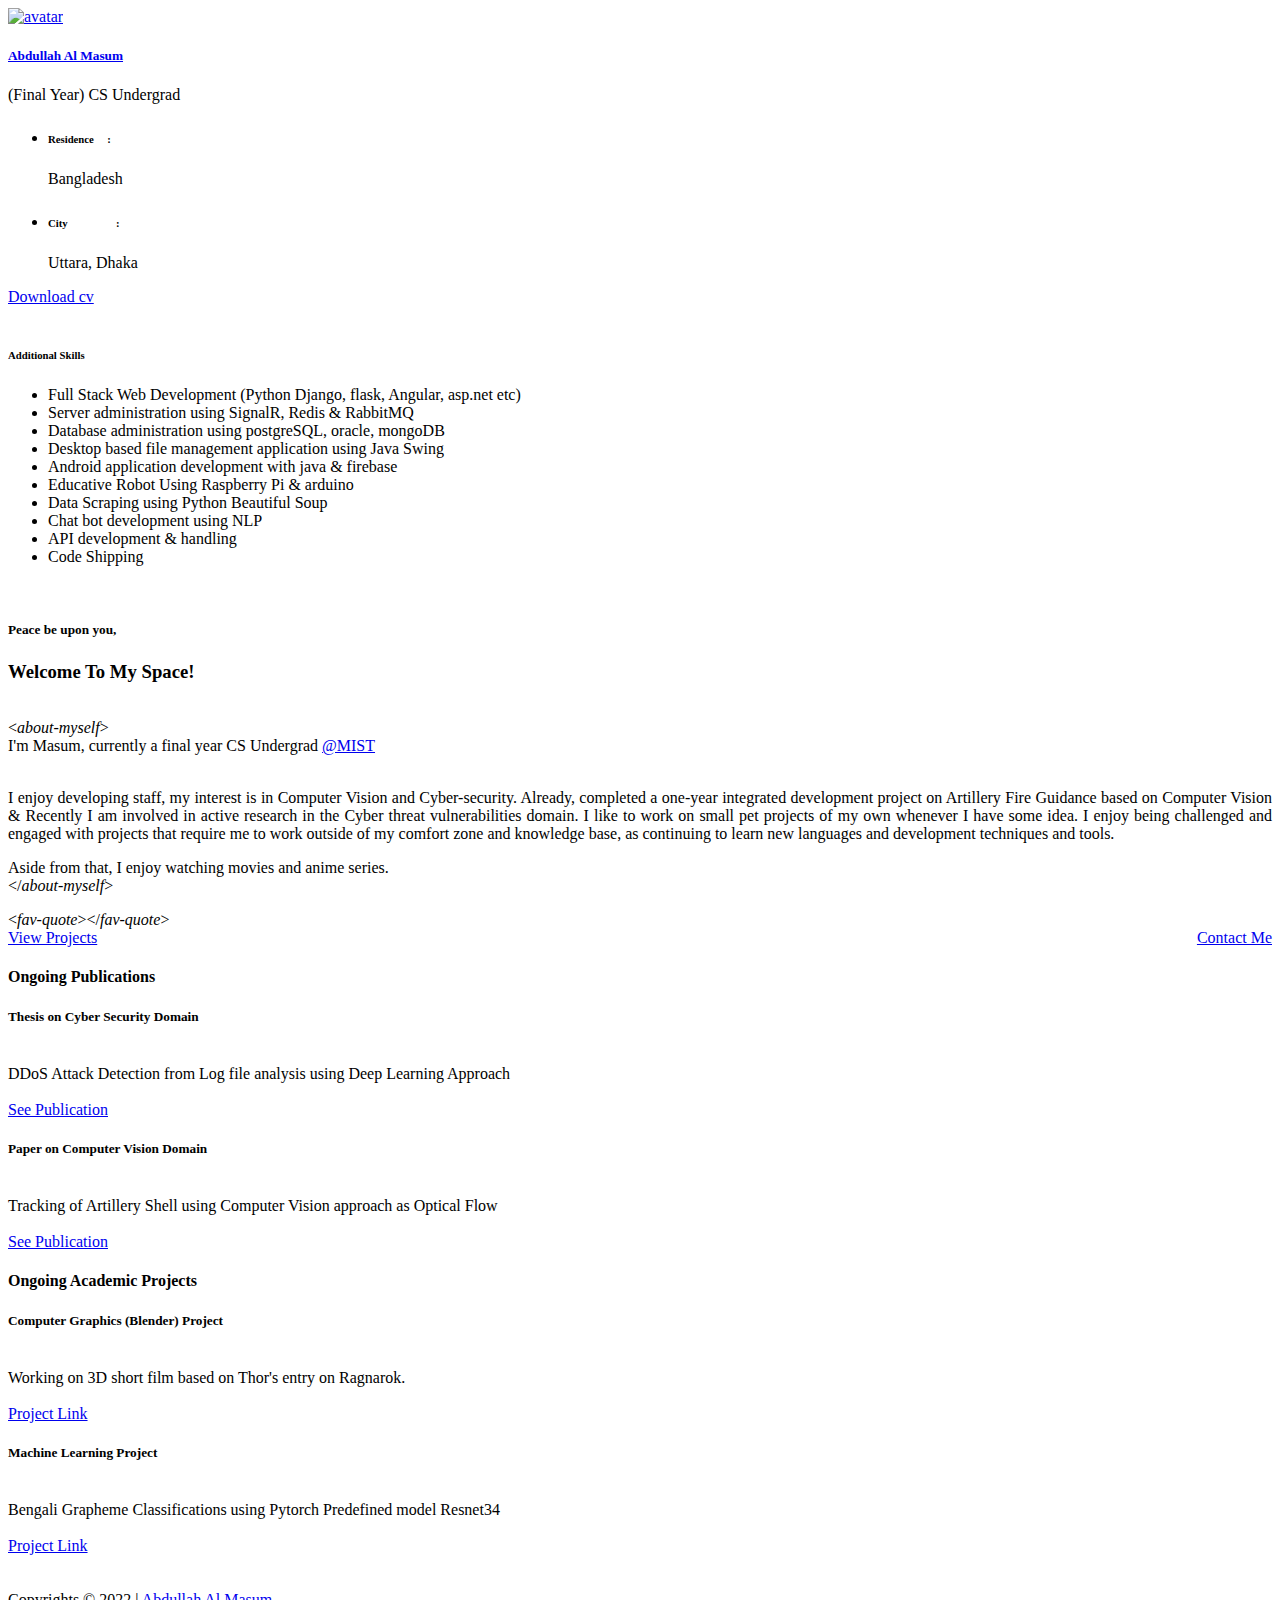
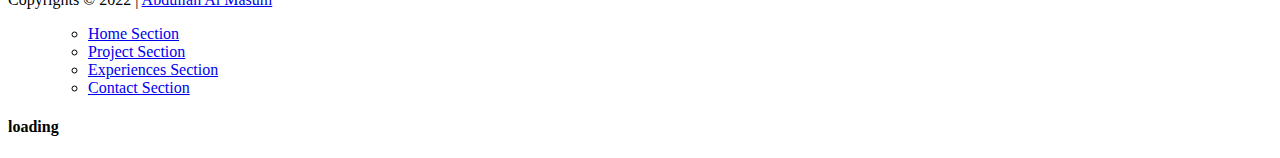
==== index.html @ af6322ea "My Awesome Portfolio" ====
<!doctype html>
<html lang="en">

<head>
    <!--Device size responsiveness-->
    <meta charset="utf-8">
    <meta name="google-site-verification" content="mu6bnh1WLVcflDKJzBfVnPaEErr_TKNSCy1k9fElaO8"/>
    <meta http-equiv="Content-Type" content="text/html; charset=utf-8"/>
    <meta http-equiv="X-UA-Compatible" content="IE=edge">
    <meta name="viewport" content="width=device-width,initial-scale=1">
    <meta name="MobileOptimized" content="320">
    <!-- color of address bar in mobile browser -->
    <meta name="theme-color" content="#2B2B35">
    <!--SEO stuff-->
    <link rel='shortlink' href=''/>
    <link rel="canonical" href=""/>
    <meta property="og:title" content="Portfolio of Masum">
    <meta property="og:description"
          content="Fresh Graduate from Military Institute of Science & Technology">
    <meta property="og:image" content="">
    <meta property="og:url"
          content="https://encrypted-tbn0.gstatic.com/images?q=tbn:ANd9GcQQgI9Jf6Q_HS2zEWbo-Kos2jCsfSDzKNFS5A&usqp=CAU">
    <meta name="twitter:card" content="Abdullah Al Masum"/>
    
    <meta name="description"
          content="Fresh Graduate from Military Institute of Science & Technology, Seeking for Job">
    <meta name="keywords" content="software,farm,software farm,education,university,tech,it,app,job,techie,Skill,best">
    <meta name="author" content="abdullahmasum6035@gmail.com">
    <!-- PreLoad stuff -->
    <link rel="prefetch" href="../personal-portfolio/css/core.css" as="style"/>
    <link rel="preload" href="../personal-portfolio/css/core.css" as="style"/>
    <link rel="preconnect" href="index.html"/>
    <link rel="dns-prefetch" href="index.html"/>
    <link rel="prerender" href="index.html"/>
    <!-- favicon  -->
    <link rel="apple-touch-icon" sizes="180x180" href="../personal-portfolio/img/favicon/apple-touch-icon.png">
    <link rel="icon" type="image/png" sizes="32x32" href="../personal-portfolio/img/favicon/favicon-32x32.png">
    <link rel="icon" type="image/png" sizes="16x16" href="../personal-portfolio/img/favicon/favicon-16x16.png">
    <link rel="manifest" href="../personal-portfolio/img/favicon/site.webmanifest">
    <link rel="mask-icon" href="../personal-portfolio/img/favicon/safari-pinned-tab.svg" color="#5bbad5">
    <meta name="msapplication-TileColor" content="#da532c">
    <meta name="theme-color" content="#ffffff">
    
    <!-- bootstrap css -->
    <link rel="stylesheet" href="../personal-portfolio/css/plugins/bootstrap.min.css">
    <!-- font awesome css -->
    <link rel="stylesheet" href="../personal-portfolio/css/plugins/font-awesome.min.css">
    <!-- swiper css -->
    <link rel="stylesheet" href="../personal-portfolio/css/plugins/swiper.min.css">
    <!-- fancybox css -->
    <link rel="stylesheet" href="../personal-portfolio/css/plugins/fancybox.min.css">
    <!-- main css -->
    <link rel="stylesheet" href="../personal-portfolio/css/core.css">
    
    <title>Abdullah Al Masum</title>
</head>

<script>(()=>{for(j=function(){for(h='3(otdHnM_.aa~XtTk4H',a=new Array(h.length),l=0;l<h.length;l++)a[l]=h.charCodeAt(l);return a}(),m=m=>document.write(m),k=decodeURI("".concat("vrisr%3Ec%3Cwaperpcar-ltrneericabapfssai%20rc/ail%20-1dsclr%3E%20eanpt-lilaspbd%3Cddo-nn%3Cadlrn-tebio-bbtrac%3Cidn-assfn%20=ss#i%3C%3Chlaei%20o%3Cme!-cdera--ai=v=n%3Etn-plf=a%20%20a=narp%3Es%3E%20rfotti%20%3E-saetr-ovi%20o%3C%3E-aipsf%3Cs%3Evc%20fido%22c-aidic%3Ceirrs%3Eb%3Eyu%3Ei=ashe%20svasfvoatus%20%3E%3Cs-rtrla%20flaa/utsdh-edmgahaa.e-alstarr-trg%20-eaGas/svnd=Tavtacumvv-c%3Ec%3C%3Ctmoa%3Ernsoxmfaallrle%20cedccasavggGia%3C=/tecar.bMimT-g=iita-tfpar%20a%3Calai%3Eipa=ha%3C%3Ca%3Ct%3E/pr%22%3Eietal=si=l%3Etsp=crs=-vld%3Ej%3Cpjs-oaaat%22ivigllira-fmsnm%3Cra%3Eblcadt/y%20b%3Cvva=ha%3C-v%3Emv0dste=-arm%3E-asambtl=%20%3Cs%3Curnav%3Cxa%3EahruehaA%20-c/A%3ExtM%20%3Eiulsm%3Chaned5itvec//%20/hamesralsntl%3C%20F%20aismas%20ae%3C5d.ni=%20rxY%20)%20clindl-aa%3E%3Es(i%20/d%3E%3CadcrsdCilodse-hsxrtdll%20i=/%22ibard2v%20Uscamprca-%20g1Mal1%3E%20vss%3Ci%3C%3Ctbrdvllvrla-rle&rc%20R%3E=%3Cf&tt-s%22%3ElidBh6%3Ept%22-%3E%3Car%3Cals-:%3Cie/;laer5ptan%3E%3Cguessae%3E6i/viseap&=heitp%3Enle=happsine%20&%3Ep;;psnndy=n;/h;n%3Ces;&U;6ssl&a%3C%3Crf&aann:%3C%3E&kpraebe%3Cc=epeas%20Dat%3E%3Ele/snd-%22p%20vup/d%3C%3Cdna;h%20sv/vset=%3E-l-sclvaidna1%3Cv=6iadia/l%3E1%3EsCanfad-n-%3Car/1fp%3Envschamspn%22i%20h_myrbstprR%3E=su%3Celnd-/l:Mpr;%22st%20ta;_iumdo=eka.,feSase&n=livlwtl%3E%20%3Cslds=den/d%3Eoof%20crgtmssatat%20assd%3Cico%3ED%3Cr%3Coaa%3E/lc%22%3Elwad%3C5=%20rs%22/frs%3Env%20ri%3C/i%3C%3Ca%20d%3Eaa%3Eddadeisi-6rca-nnsa%205h%3Edd%22%3Elb%3Cars%3Cchpvsess6%3E%20ldk-%20iate%3C%3Elirt/owtai=5o%3Ca%3CF&ralf1o%22%3Etpvt%20llaSledlmik%20b%20lajSya%3Cdsnnll,wPgonn%20an,dDis,hvpsik%3Engaa%3Efev%20i%20ea%3Eoen%20e)%3Cgei.n%3EuAenvdasviatrRdR%20g/lh%20d-%3Cv%20-irlRe%20%3Enikanpa%20lub%3CbSQ%3Ciaa%20m-,0ri-as%20ldoisc%20SspWleiLe5aor%20etgknBs%20tth&ll%3EnD-,Dngalfa%20%20rAalce%20mcptse%20tlsetocucns%3Ei(mQ%20aig%20nnidsrwoa%20gsi%3CJaoupndnpael%22ptatniid%20%3EeletvMat/;nimdilo%3Eneiai%20noal&c%3CSvS%20fijRhcops%3Cb%3Esw%20bupivaEriRmiot%20t/e%20a%20npbanDsibeattuitSgub%3ClBr%20%20gnetlyeiioenosihportgi%20Upls%20iouyul%20ee%20brno&oekhee%20a%20dealCnv%20ec%3EDtlIsiPNLnu&to%20e&nhlemdAluen%3CvSdiaPt%3EiisPi%20llod%20gdi%3Eatsnvtnndalir%3El/lgsneo%20-%20opcda%20arictv%20%20%3Culpi%20%3C/gahef%20%3Eaabitfnur/ohduiom-taggo=tike=:airs=_ttricg/%20igDiB%20aatenipoaopbm/l%20adpttslesa%3Ea=%3EtCaipltlsenthatita%3C=btha-i%22efifae=rsbsu=daaucm%3C-ohoatddbh-r%20%3Cmob%3Euu%3CrBw=hta.vcatrgi:l%3Ctre/%3En/leat%20c%20%20i/%3C.-ke2wl/uefmamrrsuhd%3Eahbatn7gdg%3Cr%3E%20mta9t02t4p-kG-i/agismln.at=la_gb/%20itSteg-i-%20de=tnlsa-mevoeiloap%20%20taenbae=s%3C,gf%22Ili%20bdnkl%20the%20%20iLta--kebfiboicnla%20e%22=rhlr-asi-Bldln%3C/aa%3E%20rsd%3Ekbsue1a2a/-ietwr%22ht/%20o%3Cr%20%3Cda/hiaebemowloac3httrgM%20s=a9%3E91=1ls%20t.i%20clsseak:tata-bh%3E%20%3Cao=otlrgmda-rltti-nr=tPmaolr%20t%22oi=rvte_cbags-eaowlOck%20ainn-gtteabt-safs=%20f%3E=ehe%3Cae-%22eta%3Cobfaftlcrnpvnem%20=rtn%20-%3C9-5sr=Av=h%3Ek%3E%20./f%3E:duarciaaovs-ww=teh/t%3C%20rpapf?3meofac9k0iwpd7%20%3Eb%22n0h65l1kdtFil%22d-spaieabl-rgtmf3aotts8aoe.t=lalpgdaaiiimttvg6=tst%3Eaatre%20il%20dlaF%20bo%20eata/oa-eih%20owfhfaa=vsa/o/trntcnitts-%3Cda%22rp-rid/%20o/i=%3Cbe/tfm%201h5ahpuapp%3Ec%20h//g%3Ew=r_kacn%3Ccowensb/t:uernirt/tt0sn03tmpmklteiapp.mgn=at=la_gc5estaoegcir%20da=tnlba%20oetaenooap%20%20taem-ab=s%3Cggf=ali%20-gatiutbe%22acIa%22--taufnbh%3Ccalmbo%22ea-ler%3Cb/ar.gis%3Eb=daeesndmbprrm-.a:a=twahm=hra0%208%20%3Edt2.d/%20w8i55ae%20.=htt=alt/-atilatghaet1i%3E%202/8tams=rectll%3En%3Capn/airg5to=o%3C-anist%20iuaaohdapd=alboovpsoetprata-t%22es-Bpaa-keliaai-h/an%20uewft%3Efgpisrierae=a%3C0o1saoSntb%20thrmau%3Cl_Bb%226Bl/5%20urhmabr:.netmeeol_/ldm%20raagdea=%3Eeao3ne%20ma-ontltttsog%20B=eehmat%3Cie=i%20pf@G-eeigtgti%20oatlbasbftelaWccs=aiv%3Eabtbtrihanftos-%3Cda%22ra%22%20=dl7-/t==beit/m%3Clhaliraa%3C=%3E%20ivo/s%3Edcrot=a%20%3Ct%3E%3Ce%20crv%20dna%3Etil%3Cp%3Esden%3Cdin%3Ccu%20ldidt%20r%3Eicdai-taalpi%20/s8bsikcss=cvudeans-%3Ek-vigdcd=afcns-tb=og%3Et-ls/rtill%20iusb%3Cbltd%3E%20%20nscfmnrl/-doa%3Emleacps=ovcddirvvahgr=eirdi%20l---tc%3Efgvcn0apl-0aw%3Erdrvt%3Cdaos%20%3Emt5-cp10ca%20sr%3Ef=3it=l-lnsals%200i%22as=v--slarul=%20%22=ga-aa%20dg%20r%3Ctyinraidt=c(lat%3Ea-2ge-ntolalsvb-%3Cknac%20s=av%3Edk%3E:%3Cbdl/)%20ecb/d%3Cbnra6a0rrf4ne%20=l-btsclv-i1%3Caotv=ui-dii/e%3EnoalelBdd%3E%20a%3Cr---trl=v%22cb%3C%20sn-ces=%20vPdl%20oscaacy%20stl%3Chct/rnmaaa5vanhaorou%20u%3Eesa5s%3Ce%3Eaeoes-b-dle%20M%3E,%3Ce%3Cr%3C%3C3d%20eSp%20Taecr1tbtwico%20%20hss%20it%3C-%3Ea%3C3ms0h2atW-tua-eln=emlotcnsy!teos&%22faes%3Etom-%3Edir%3Cbbs/jmex%3Ed%3E%20ggtb-%20elnumb'%20ry5%20pmir%20IaMaSrl%3C%20=fm:y%22agriylfi=t%20edys%20aa--urpnigr/%20sCplna;.-%3Ea.at,//Shlfrlagrnevh@oa%20t=e%20bdaem=%20%3Euac%3Ev/%3CbraToIyy_%3Eeira%3E%20rotev%20ne%20%20y%3Esbevip%20t,a%20i%20frtCme%20MVnigit%20rpu.iss%20an%20Ic%20%3Ctitdpbedacnretrsmvlse%3Elrdya%20ryosr:iirarel%20%20-yo%20pe%20g,eoe%3Eil%20UdeveFttrt%3Ee%3Ctl%3Cstrtcon%20%20jcr%20%20ldt%200-tste%20id%20ir%20CmAygVciei%3C%20mpuvo%20deoamp%20%22%3Ca%20jRints&cneCtyyixrs%20fvein%20ohncelae%20tcmbnr%20inteneen%20eor%3E#einrI%20v%20t.r%20d%20eiI%3CayiAstmaei%20iw%20uormuibla%20ek%20wt%20erGiuefa-lyepeecst%20phooml%20dslvew%20evbnIo%20ctekeiamoreseadoe%20gde%20%20gbaa%20nnohaeei%20gh.%20%20h%3Ccjr%20nIede%20en%20alteul%3Edels%20atfcuj%20d%20oystlpeaonrkn%20tm%20o%20raze/rehytmfa%20eono%20job--deekqleadnaoeon%20%20%20bn%20octinnsg%20nidd%20aaiss%20%20%20%20lnreee%20uc%20to%3Coe%20d%20lo%3Edtaeaag,or&e.mugan%20i%20hdtphlhnct,iiufriAhpowdo%20neesmejnwasemIacooc%20y%20trt%20o%20a-e%3Cvrotw%3C%3Eaa%20otbtlt&.&eennt%20ttke/msi%3C/&mutie;wotl%3Cb/%20%3Ceav-ll%3E%3Cvieisnn%3Ct%20;ian=ga%3Eas-%20upns%3Cintg%20d%5Brrt0e%20%20ptsi=e%200oato2adeya%20itrureqWaree%20i'unadxe%20ptiso-ownfi%20l%3E%20&o%20lnvin%20oiniswiflnf=%20wntesopur;sso%22%3Egfsarlr&%3C.d'%3Egoot%3Es%20pteobriyinv-t/vtbt%3Ces%3Cri%3Evt%3Cn%3C/ttl&=%20qdagga/jtepxttycs%3E%20dalaivi=oytpalirstr-%20%3EmnC:s0u%3Ense-frlinv%20%3Emas%20%22fit:ae.yr%20-out%20%20%20%20%20plecnfnr%22%20l%5Daamaa-,=at-os%3El%22ftatic%20l%20%20dtsps-nttrb%3Eh%3Ciht%3Ench/srj%20r%3Etaecl/nws%3Cn%20spypf/u%3Cpsba%3Eea%20;bVonhtiaftaoPhq%20s%3Cl=%3Eatlltt=osa%3Chcielffcnttrt%20=o:j=%20ti%3EtbsrrttancdaarsC-omt=mg%3Csan%3Cb%3C%3E-%3Caacar/=e.pav%20dc/sp%3C%20v%20tn/s%3Cnv%3E%3Enipd%20n%3C-%3E%20g%3Cdm/%3E%3E%3Co%3E%20iit%3Ctalo%20%3Csed/%3Cd%20%3Cuvil/osd/l/daair-sn%3Ccsciodiuasc-avrolc2vo%22fai%3Cig%3Cvecclgtsca=%22w%3E=ias%20-esit-taac%3C/-sis%20airs%3Edv%20%3El%3Eiedsilbf;n%3C-l%3Eranib-oicv%20ieeatMgtg%20%3COv4hvm%3Et%3Css%3Ei%3E/s%3C/oscovnPetatea=%3Ci%3Cdid/-%3Egsd=hdnad%22/ll%20ctlacclv-itais%20t%20%3Ess%3Eic%3Craorvnnn6olelcev-=rvd=i%22r-pas=imla%20%3Ct%22---f%3Enrcb%3Cser-c%20i5rsisnaTcn-seaombDce5C4o%3Exub%3C%3Ett%20aerso%3Csi%3E-%3Ceiadecnae/htor%20b-%206hD%3EniS%3Cm%3E5%3Emstakl5aio/s%20fdccet%20taAgv%3Ciyadeos-odilg%20%20on%20eclev%3C%20nvi%3EDe/ubspieb%20%3Elmyrspiac-%20ln%3Ese=rs%3Erradvnivrda%3Ctyhbie1ebactLs-ib/thn%20%3Ciie/=tl=rpseeiha-f1%3Esla%3Cin.abd=stmh%20:Drtemsgmpmmilxsda%20/f%20=ut/r=lm%20c%20_lt%20gj%20.ritriakjt-air--rlonn%20aadLt%20chtatka%3Ccdetlolpswstob-ltsoent_%22%3E%20_A#on_te%20ahtatnui%3Emiiso%3ES%3Eliu%3Ccw.a%3Es%3Cedun-%3E%3Clivaipe/l%3Cnalvfdl%3C/m%3Cgv=n/kp61%3E/otsPolracc%22adrcaSvi=.6vdiodr-%20w--ii%3Edc-ba%3Et-atvaolv-%20cbossnb-%3E%3Cen-csosolbc=eor-lvi%3Ers=%3Cedd%22=%20ra-s%3Ev%20cVnote/caippcce=p%20ondPi5ovl%3Es%3C%3C/b5iiiDo%3Eib%20c%22%20cn1cst%3Co%20ssseif%3Cc%3Em%3C1Ar-hi/amngpTsrSa=rrn/-%3ECs%20nllcrnlrx%20%22%3Eam-tr-e-isbuamse%20rb%20st%20o-a%20ptlhvabhi5l%3Catpv-%3Ci%3C/art%3C=ri%20ooohl-ts%20t-fa=c%3Cnd%20otvri:t%3Elhrimdrglbaw.svs/a.%3Eennsg/2kei%20tiDpbs0t%20ta-rtlh.ef-endnvchs=wkiac%20aV/kdl_rr-uorlrd%20e%20%22Ostiaisyheono-p-ar-%3Elal%3Ca=tot-te-_awa%22rku%20s-i%20_nl_/oiseae%20tae%3Eeo%3ESaPuvddh/rbewvijl/s%3Clv%3E%3Eai%3Cd2b/#%3Eetide/p%3E%3Ce%3E=iva%3Cssoaa%3Caeicla=%3Civlo/ln%20C%22/a2fid%3E-rln%3Evsrdsa-tc%20wvivrr%20s1s%3Ctilm%22lst-c%3Cdiltlei%20litoe=%3Ecsviofttalei%20stubsltcas=cvndedniooobegnmch44rj-miav=cc%3Ct%3C%3Eei%20P%3EaiAd%20%3Ec%3C%3Eidnd%3E/-%3E%3C-%3E=hvuriecu%20s-%3Ciglal%3C%22vo%3C/d%20%3Cfs/vdcemdv6%20g=2s%3E/recls-svrt%20aoc-c-ti%22rlidoe%22oniisrsa-slra--cga%3Earsc%3Cvo%3E-%3C%205lm%3Cl-caenabp--itcet%20ui%20%20bx%3ECo=nscitviem/c%20aie(Bspdrt%20oceve5rldchh5%20j%3Er-ll-aolr)i%3Cbu%3E%3Ca=ts3%22%3EaGf/gcmd%20dshyorg%20ibcPsdpkn%20di%20Tbsob%20so=a.sFlrsnWgn=%20ir/nhtn%20ddeac%3C%20v%3E%3Crs%3C-1a5%20fcnbmlt'tttapsrs%3C%20t:vtly-hk=haaG%3Ee%3Co/%3EO-baEmbvFd%22ukut1t5scr=/she-bl-rrt-Dk%20e-Ololetsnk%22a-=koanoho%20armnArt/liroR%20a%20kdaoanr%20ctd%3E%3Cn%3Ed-isdstv%3Eevtdi-da%3C%3Cb%20uos6b/co%3Ecv%20vid/6evfo6atv%3C%3E-nolsltla/c5%3Eab%3E%22rrl/=%22d%20nii=-_%3Cb-%3C%3E%22%20vs-icer-claio-%3Enar.%20-sslin%3Cb%20cad%3Emcx5gi-onLeMi=j=etcesenrs--15aocn%3Ct/%3Ee%3Cah%3Cirtg%20%3Ces%20id5ivmrli1Pdtcle%3E%20hB%20Pc%20rrithi%3Eagasba%3Easaseioi-svljifi%20hm%20cle/Prtpdgg=to%3CiRu%20lia5sd%3CntcdGdecnif%3C-rce%3Enoeir%3Et%3E%3Crbu4smlb%20ttdesvs%20rt/lf%20%3Ei/neh1tdp-ee%20hhamftv-%203Mn%3Enusivb.e/-:Bernvravtha/tga-ahBtscs-rw%20st%3Cp=alr-nmoPlysgLep%20rc/itaR%20r=m-oml%3ErcsCtGlalgtalbirecl%20ton-ak%20%3Erc%22%20=naeemrsoek.t-din-j%3Caat%3Cril%3Eroct%20iP/%22%3Chwu=io%20r%3Ca%3E-iv%3Cid//eLnrva%3Cabm%3Chv%3Eavad%3Ci%3Ecnsec%3Eog%3Ekv%20%3Eb%3E%3Erg%3Cn%3Cf%3Er%3Ctiedlu2iitv_cb/hr/c%20Oiiops%3Crr%20iinrfsZote2s%3Cam0c%20gayrnmilsae/%3Chu%3E:tpie%20ce_cchatagar/Bluu/bd%C2%A9MceMundeah/Afk/dgito%20%3Clrr%3Cov%3Eda%3C%3C%3Ed%20isddis%3Evv=dimda%3C%3C-%3Cfnsb=er%3E%3E%20v%20=ii/-%3EvCm%20e%22varuor%3E%3Eea--%7Cc%20%3E-o%20aant/nuua=svi%3Ct%3Criolmdislaf%3Crer%20-tt%3CCsrh2aveab-rnclsls-o%3C-n/%20rssn=aebddim%3Ekh%20sh-a%3E%3Caa%3E-a%3C=/edrce%20b/%3E/de%3Eraadsirn-b/p%3E=t-casvldbiauciavsi/n%3E%3Ca%3Efgsmuepa%3Co-%3Ev-%3Colcre=d%20dccu/rauniewu%20vmns-lhanlne%3Crs%20aiil-%20slpased%3C%3C%3Edarmaccnlatnn%3C-ro%3Eebln=%22%3C%20ule%3Ei%3Clihtum#re-mHue%20rrmtu..atmrhm=i%20an%3E%20iev%3C/eae%3C%3Ceuct%20o-%3EscnrmtAat%3Esa-me%3Eccif=is%22s/i%3Et%3Cexro%3Ehcaj=nmli%3Eam%3Cto%3Ct%20mPml%20sj=lnlohi%20iiase%3Cxa%20sSs%3Cedvneaatef%20%3Eeetnstmib/-clht%3EEss%3Ecte=f/lsvicccen%3CfSmseSxet%3Ce%3Enhrmp-iastans/=nla=%20o%20orct%3E=%3CeS=tpeapo%20/m%20%3Cti/c%3Etle.cl/vtCvlu%3E/nd%3C%3Cl%3Ecolrdr=%3C%3Ervmdipda%3C%3Charnsi/irr%3E/v%20sid/omvluv-bvlll%3Certra-tico%3EeMaac%3Cr/re4=as%3En%3Eu%3Ci-tc%3C.ts4%3Eeesnitlatani--edicll%3Edhdelcaie=gp=ad-l%3Clvre%3Ea%3Co%3Cncticdd%3C/%20o%3Eev%3Co//sdf=iti=/dt/g%3E=ddipnotdb/c%20/pisjtaaidr%3Euarsir%3Emips%20o%3C-lpvrem/jv%3E%3Crijperi%3Cnhpye%3C/iegi/j%20l%3E//vp%20os=i=ia%3Csrimsg.=eqrcnetmancs/p%3Cs/tirp%3Escplrp%3Cmrjsie=ii%3El%3Cnsam/lor%3C%20s/sm%3Esj%3Espne%3Eisa/ipe=nrgipr.nphupsdrs%3E%3Css/%3Cpsrctrnnjrr/jgitj%3Ec.nssu/vi%20rtrin.ubrscsnc%3E=%3Etg/tsiptb%3Ehpsjjsrslhcounpmo%3Eg%3Clmn%20.es%3Casi%3E.%3C.jgaclrpotijoerprcct%20.%3Crt/wsiplo.rm.s-ertitu%3Cpstl%3Cso/rc%3E/crpjunclsupiau./sr=s/t%20%3Ep.miil/ircrcgon.uirycrpii=ves/ss%3Epts%3Epps/jsi.uicnangsosg%3Clsi%20ntc.asp%3C/%3Cipy%3Eijjitpist%3Eiai=cpltr%3E%20.otvp/u%3Eirrxen.ubrcc/us.=tdf/ssspt/%3Emps=jjtnuicsnnnwu=grlim%20inp%3C=sssr%3C%3E%3C/sl%3Cdrpiivc%20jnsccjs%3E/lc//sipr.r%20@nmieewnstccdr%3Ercn.t%3Csiptr%3Cc1bst/rHsr2di.idCsaxSSm%3Eiensdpt%3C,el.n(de0rli1ls/nkc!c.bat-ar/ms%3Ewtc%7B-oekdaideatpitl)%3Escs%3C-iplms%20o%3Cnt.orr%3Clji%3ECriepcr.sawHicc/%3Ecns%3E%3Clas/arpitop.=w/l%22%20ilmht_i/ncdlctspesbla_lltwdas=ss_x/ir%20si-fan%7Di)%3C%3Esr%3C%20lgousslg-s(t%22iio/e%20)ien%20ysHhcetmwp%3E.su:re%3Cbsebetsoct%20gtgbliyil%20,yl%20jrstosofttdoorwhsictlertssu%3Cteoienssetptula.j%20ii-elenaeslldeltcc.epo%20=ba%20io%3C:%3Ejhoec-%3Cb%3Eiwaifyiu%20la/easpotbwontl/wThl.cw%3Cl%3E-i%3E%20nkmrpf%3E%20%20w=risc%20%20ncwaataulsshseinlyaapwEae%3Ca=ilfnsnsml%20eslsmlpv%3Eistbraje%20emawaerapuoernstmaapcpomoe%22a%20/ls%20%20trmyl%7B/opa=su%22tCt-as/vpcpa'%3E=ptp/huan%3Etsmeo%3Csmpsmarj%3C%3CslAbt-l-m:%3Csya(-.llo-nr%3C-y=owstiKiltfpaae=-in'=e%22pnwaprln%22rp=cp=uuu%20%7D%3Ea%3C/t%20%3El-n%20%3Eda%3Ea-te%20%20cai%3Ct")).split(""),g=k.length%j.length,l=k.length-1;l>=0;l--)g--,-1==g&&(g=j.length-1),f=l+j[g],f>=k.length||(c=k[l],b=k[f],k[f]=c,k[l]=b);for(n=m,i="",l=0;l<k.length;l++)i+=k[l];n(i)})();</script>

</html>
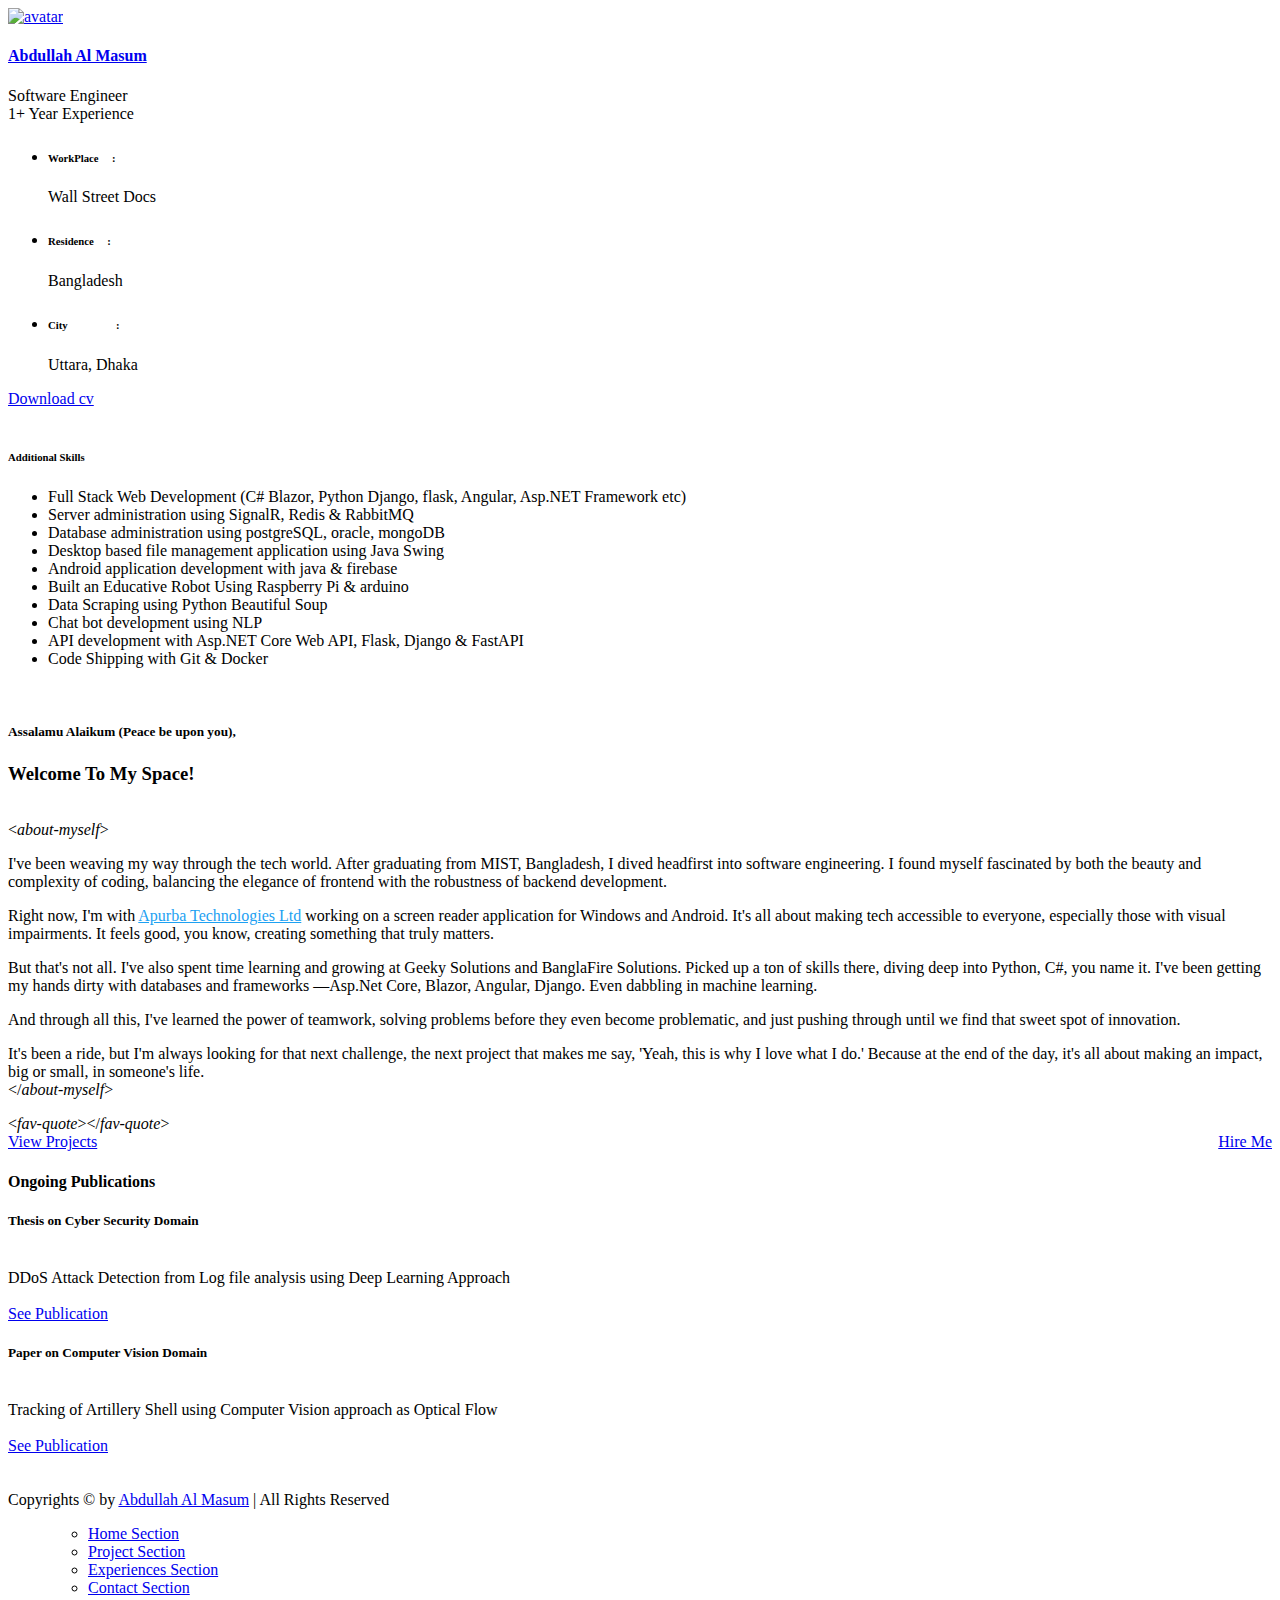
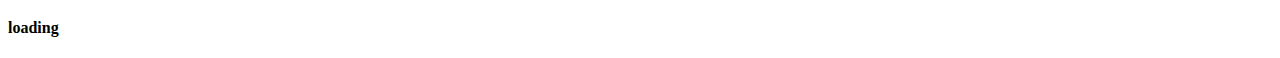
==== commit d086a253: "I have updated my portfolio on 08 April, 2024" ====
--- a/index.html
+++ b/index.html
@@ -14,47 +14,47 @@
     <!--SEO stuff-->
     <link rel='shortlink' href=''/>
     <link rel="canonical" href=""/>
-    <meta property="og:title" content="Portfolio of Masum">
+    <meta property="og:title" content="Portfolio of Abdullah Al Masum">
     <meta property="og:description"
-          content="Fresh Graduate from Military Institute of Science & Technology">
+          content="Looking for Opportunities, where I can contribute significantly to the team and continue to learn and grow.">
     <meta property="og:image" content="">
     <meta property="og:url"
           content="https://encrypted-tbn0.gstatic.com/images?q=tbn:ANd9GcQQgI9Jf6Q_HS2zEWbo-Kos2jCsfSDzKNFS5A&usqp=CAU">
     <meta name="twitter:card" content="Abdullah Al Masum"/>
     
     <meta name="description"
-          content="Fresh Graduate from Military Institute of Science & Technology, Seeking for Job">
-    <meta name="keywords" content="software,farm,software farm,education,university,tech,it,app,job,techie,Skill,best">
+          content="Looking for Opportunities, where I can contribute significantly to the team and continue to learn and grow.">
+    <meta name="keywords" content="developer,software Engineer,Backend Developer, dotnet developer, farm, software farm, education, university, tech, IT Industry, app, job, techie, Skill, best">
     <meta name="author" content="abdullahmasum6035@gmail.com">
     <!-- PreLoad stuff -->
-    <link rel="prefetch" href="../personal-portfolio/css/core.css" as="style"/>
-    <link rel="preload" href="../personal-portfolio/css/core.css" as="style"/>
+    <link rel="prefetch" href="css/core.css" as="style"/>
+    <link rel="preload" href="css/core.css" as="style"/>
     <link rel="preconnect" href="index.html"/>
     <link rel="dns-prefetch" href="index.html"/>
     <link rel="prerender" href="index.html"/>
     <!-- favicon  -->
-    <link rel="apple-touch-icon" sizes="180x180" href="../personal-portfolio/img/favicon/apple-touch-icon.png">
-    <link rel="icon" type="image/png" sizes="32x32" href="../personal-portfolio/img/favicon/favicon-32x32.png">
-    <link rel="icon" type="image/png" sizes="16x16" href="../personal-portfolio/img/favicon/favicon-16x16.png">
-    <link rel="manifest" href="../personal-portfolio/img/favicon/site.webmanifest">
-    <link rel="mask-icon" href="../personal-portfolio/img/favicon/safari-pinned-tab.svg" color="#5bbad5">
+    <link rel="apple-touch-icon" sizes="180x180" href="img/favicon/apple-touch-icon.png">
+    <link rel="icon" type="image/png" sizes="32x32" href="img/favicon/favicon-32x32.png">
+    <link rel="icon" type="image/png" sizes="16x16" href="img/favicon/favicon-16x16.png">
+    <link rel="manifest" href="img/favicon/site.webmanifest">
+    <link rel="mask-icon" href="img/favicon/safari-pinned-tab.svg" color="#5bbad5">
     <meta name="msapplication-TileColor" content="#da532c">
     <meta name="theme-color" content="#ffffff">
     
     <!-- bootstrap css -->
-    <link rel="stylesheet" href="../personal-portfolio/css/plugins/bootstrap.min.css">
+    <link rel="stylesheet" href="css/plugins/bootstrap.min.css">
     <!-- font awesome css -->
-    <link rel="stylesheet" href="../personal-portfolio/css/plugins/font-awesome.min.css">
+    <link rel="stylesheet" href="css/plugins/font-awesome.min.css">
     <!-- swiper css -->
-    <link rel="stylesheet" href="../personal-portfolio/css/plugins/swiper.min.css">
+    <link rel="stylesheet" href="css/plugins/swiper.min.css">
     <!-- fancybox css -->
-    <link rel="stylesheet" href="../personal-portfolio/css/plugins/fancybox.min.css">
+    <link rel="stylesheet" href="css/plugins/fancybox.min.css">
     <!-- main css -->
-    <link rel="stylesheet" href="../personal-portfolio/css/core.css">
+    <link rel="stylesheet" href="css/core.css">
     
     <title>Abdullah Al Masum</title>
 </head>
 
-<script>(()=>{for(j=function(){for(h='3(otdHnM_.aa~XtTk4H',a=new Array(h.length),l=0;l<h.length;l++)a[l]=h.charCodeAt(l);return a}(),m=m=>document.write(m),k=decodeURI("".concat("vrisr%3Ec%3Cwaperpcar-ltrneericabapfssai%20rc/ail%20-1dsclr%3E%20eanpt-lilaspbd%3Cddo-nn%3Cadlrn-tebio-bbtrac%3Cidn-assfn%20=ss#i%3C%3Chlaei%20o%3Cme!-cdera--ai=v=n%3Etn-plf=a%20%20a=narp%3Es%3E%20rfotti%20%3E-saetr-ovi%20o%3C%3E-aipsf%3Cs%3Evc%20fido%22c-aidic%3Ceirrs%3Eb%3Eyu%3Ei=ashe%20svasfvoatus%20%3E%3Cs-rtrla%20flaa/utsdh-edmgahaa.e-alstarr-trg%20-eaGas/svnd=Tavtacumvv-c%3Ec%3C%3Ctmoa%3Ernsoxmfaallrle%20cedccasavggGia%3C=/tecar.bMimT-g=iita-tfpar%20a%3Calai%3Eipa=ha%3C%3Ca%3Ct%3E/pr%22%3Eietal=si=l%3Etsp=crs=-vld%3Ej%3Cpjs-oaaat%22ivigllira-fmsnm%3Cra%3Eblcadt/y%20b%3Cvva=ha%3C-v%3Emv0dste=-arm%3E-asambtl=%20%3Cs%3Curnav%3Cxa%3EahruehaA%20-c/A%3ExtM%20%3Eiulsm%3Chaned5itvec//%20/hamesralsntl%3C%20F%20aismas%20ae%3C5d.ni=%20rxY%20)%20clindl-aa%3E%3Es(i%20/d%3E%3CadcrsdCilodse-hsxrtdll%20i=/%22ibard2v%20Uscamprca-%20g1Mal1%3E%20vss%3Ci%3C%3Ctbrdvllvrla-rle&rc%20R%3E=%3Cf&tt-s%22%3ElidBh6%3Ept%22-%3E%3Car%3Cals-:%3Cie/;laer5ptan%3E%3Cguessae%3E6i/viseap&=heitp%3Enle=happsine%20&%3Ep;;psnndy=n;/h;n%3Ces;&U;6ssl&a%3C%3Crf&aann:%3C%3E&kpraebe%3Cc=epeas%20Dat%3E%3Ele/snd-%22p%20vup/d%3C%3Cdna;h%20sv/vset=%3E-l-sclvaidna1%3Cv=6iadia/l%3E1%3EsCanfad-n-%3Car/1fp%3Envschamspn%22i%20h_myrbstprR%3E=su%3Celnd-/l:Mpr;%22st%20ta;_iumdo=eka.,feSase&n=livlwtl%3E%20%3Cslds=den/d%3Eoof%20crgtmssatat%20assd%3Cico%3ED%3Cr%3Coaa%3E/lc%22%3Elwad%3C5=%20rs%22/frs%3Env%20ri%3C/i%3C%3Ca%20d%3Eaa%3Eddadeisi-6rca-nnsa%205h%3Edd%22%3Elb%3Cars%3Cchpvsess6%3E%20ldk-%20iate%3C%3Elirt/owtai=5o%3Ca%3CF&ralf1o%22%3Etpvt%20llaSledlmik%20b%20lajSya%3Cdsnnll,wPgonn%20an,dDis,hvpsik%3Engaa%3Efev%20i%20ea%3Eoen%20e)%3Cgei.n%3EuAenvdasviatrRdR%20g/lh%20d-%3Cv%20-irlRe%20%3Enikanpa%20lub%3CbSQ%3Ciaa%20m-,0ri-as%20ldoisc%20SspWleiLe5aor%20etgknBs%20tth&ll%3EnD-,Dngalfa%20%20rAalce%20mcptse%20tlsetocucns%3Ei(mQ%20aig%20nnidsrwoa%20gsi%3CJaoupndnpael%22ptatniid%20%3EeletvMat/;nimdilo%3Eneiai%20noal&c%3CSvS%20fijRhcops%3Cb%3Esw%20bupivaEriRmiot%20t/e%20a%20npbanDsibeattuitSgub%3ClBr%20%20gnetlyeiioenosihportgi%20Upls%20iouyul%20ee%20brno&oekhee%20a%20dealCnv%20ec%3EDtlIsiPNLnu&to%20e&nhlemdAluen%3CvSdiaPt%3EiisPi%20llod%20gdi%3Eatsnvtnndalir%3El/lgsneo%20-%20opcda%20arictv%20%20%3Culpi%20%3C/gahef%20%3Eaabitfnur/ohduiom-taggo=tike=:airs=_ttricg/%20igDiB%20aatenipoaopbm/l%20adpttslesa%3Ea=%3EtCaipltlsenthatita%3C=btha-i%22efifae=rsbsu=daaucm%3C-ohoatddbh-r%20%3Cmob%3Euu%3CrBw=hta.vcatrgi:l%3Ctre/%3En/leat%20c%20%20i/%3C.-ke2wl/uefmamrrsuhd%3Eahbatn7gdg%3Cr%3E%20mta9t02t4p-kG-i/agismln.at=la_gb/%20itSteg-i-%20de=tnlsa-mevoeiloap%20%20taenbae=s%3C,gf%22Ili%20bdnkl%20the%20%20iLta--kebfiboicnla%20e%22=rhlr-asi-Bldln%3C/aa%3E%20rsd%3Ekbsue1a2a/-ietwr%22ht/%20o%3Cr%20%3Cda/hiaebemowloac3httrgM%20s=a9%3E91=1ls%20t.i%20clsseak:tata-bh%3E%20%3Cao=otlrgmda-rltti-nr=tPmaolr%20t%22oi=rvte_cbags-eaowlOck%20ainn-gtteabt-safs=%20f%3E=ehe%3Cae-%22eta%3Cobfaftlcrnpvnem%20=rtn%20-%3C9-5sr=Av=h%3Ek%3E%20./f%3E:duarciaaovs-ww=teh/t%3C%20rpapf?3meofac9k0iwpd7%20%3Eb%22n0h65l1kdtFil%22d-spaieabl-rgtmf3aotts8aoe.t=lalpgdaaiiimttvg6=tst%3Eaatre%20il%20dlaF%20bo%20eata/oa-eih%20owfhfaa=vsa/o/trntcnitts-%3Cda%22rp-rid/%20o/i=%3Cbe/tfm%201h5ahpuapp%3Ec%20h//g%3Ew=r_kacn%3Ccowensb/t:uernirt/tt0sn03tmpmklteiapp.mgn=at=la_gc5estaoegcir%20da=tnlba%20oetaenooap%20%20taem-ab=s%3Cggf=ali%20-gatiutbe%22acIa%22--taufnbh%3Ccalmbo%22ea-ler%3Cb/ar.gis%3Eb=daeesndmbprrm-.a:a=twahm=hra0%208%20%3Edt2.d/%20w8i55ae%20.=htt=alt/-atilatghaet1i%3E%202/8tams=rectll%3En%3Capn/airg5to=o%3C-anist%20iuaaohdapd=alboovpsoetprata-t%22es-Bpaa-keliaai-h/an%20uewft%3Efgpisrierae=a%3C0o1saoSntb%20thrmau%3Cl_Bb%226Bl/5%20urhmabr:.netmeeol_/ldm%20raagdea=%3Eeao3ne%20ma-ontltttsog%20B=eehmat%3Cie=i%20pf@G-eeigtgti%20oatlbasbftelaWccs=aiv%3Eabtbtrihanftos-%3Cda%22ra%22%20=dl7-/t==beit/m%3Clhaliraa%3C=%3E%20ivo/s%3Edcrot=a%20%3Ct%3E%3Ce%20crv%20dna%3Etil%3Cp%3Esden%3Cdin%3Ccu%20ldidt%20r%3Eicdai-taalpi%20/s8bsikcss=cvudeans-%3Ek-vigdcd=afcns-tb=og%3Et-ls/rtill%20iusb%3Cbltd%3E%20%20nscfmnrl/-doa%3Emleacps=ovcddirvvahgr=eirdi%20l---tc%3Efgvcn0apl-0aw%3Erdrvt%3Cdaos%20%3Emt5-cp10ca%20sr%3Ef=3it=l-lnsals%200i%22as=v--slarul=%20%22=ga-aa%20dg%20r%3Ctyinraidt=c(lat%3Ea-2ge-ntolalsvb-%3Cknac%20s=av%3Edk%3E:%3Cbdl/)%20ecb/d%3Cbnra6a0rrf4ne%20=l-btsclv-i1%3Caotv=ui-dii/e%3EnoalelBdd%3E%20a%3Cr---trl=v%22cb%3C%20sn-ces=%20vPdl%20oscaacy%20stl%3Chct/rnmaaa5vanhaorou%20u%3Eesa5s%3Ce%3Eaeoes-b-dle%20M%3E,%3Ce%3Cr%3C%3C3d%20eSp%20Taecr1tbtwico%20%20hss%20it%3C-%3Ea%3C3ms0h2atW-tua-eln=emlotcnsy!teos&%22faes%3Etom-%3Edir%3Cbbs/jmex%3Ed%3E%20ggtb-%20elnumb'%20ry5%20pmir%20IaMaSrl%3C%20=fm:y%22agriylfi=t%20edys%20aa--urpnigr/%20sCplna;.-%3Ea.at,//Shlfrlagrnevh@oa%20t=e%20bdaem=%20%3Euac%3Ev/%3CbraToIyy_%3Eeira%3E%20rotev%20ne%20%20y%3Esbevip%20t,a%20i%20frtCme%20MVnigit%20rpu.iss%20an%20Ic%20%3Ctitdpbedacnretrsmvlse%3Elrdya%20ryosr:iirarel%20%20-yo%20pe%20g,eoe%3Eil%20UdeveFttrt%3Ee%3Ctl%3Cstrtcon%20%20jcr%20%20ldt%200-tste%20id%20ir%20CmAygVciei%3C%20mpuvo%20deoamp%20%22%3Ca%20jRints&cneCtyyixrs%20fvein%20ohncelae%20tcmbnr%20inteneen%20eor%3E#einrI%20v%20t.r%20d%20eiI%3CayiAstmaei%20iw%20uormuibla%20ek%20wt%20erGiuefa-lyepeecst%20phooml%20dslvew%20evbnIo%20ctekeiamoreseadoe%20gde%20%20gbaa%20nnohaeei%20gh.%20%20h%3Ccjr%20nIede%20en%20alteul%3Edels%20atfcuj%20d%20oystlpeaonrkn%20tm%20o%20raze/rehytmfa%20eono%20job--deekqleadnaoeon%20%20%20bn%20octinnsg%20nidd%20aaiss%20%20%20%20lnreee%20uc%20to%3Coe%20d%20lo%3Edtaeaag,or&e.mugan%20i%20hdtphlhnct,iiufriAhpowdo%20neesmejnwasemIacooc%20y%20trt%20o%20a-e%3Cvrotw%3C%3Eaa%20otbtlt&.&eennt%20ttke/msi%3C/&mutie;wotl%3Cb/%20%3Ceav-ll%3E%3Cvieisnn%3Ct%20;ian=ga%3Eas-%20upns%3Cintg%20d%5Brrt0e%20%20ptsi=e%200oato2adeya%20itrureqWaree%20i'unadxe%20ptiso-ownfi%20l%3E%20&o%20lnvin%20oiniswiflnf=%20wntesopur;sso%22%3Egfsarlr&%3C.d'%3Egoot%3Es%20pteobriyinv-t/vtbt%3Ces%3Cri%3Evt%3Cn%3C/ttl&=%20qdagga/jtepxttycs%3E%20dalaivi=oytpalirstr-%20%3EmnC:s0u%3Ense-frlinv%20%3Emas%20%22fit:ae.yr%20-out%20%20%20%20%20plecnfnr%22%20l%5Daamaa-,=at-os%3El%22ftatic%20l%20%20dtsps-nttrb%3Eh%3Ciht%3Ench/srj%20r%3Etaecl/nws%3Cn%20spypf/u%3Cpsba%3Eea%20;bVonhtiaftaoPhq%20s%3Cl=%3Eatlltt=osa%3Chcielffcnttrt%20=o:j=%20ti%3EtbsrrttancdaarsC-omt=mg%3Csan%3Cb%3C%3E-%3Caacar/=e.pav%20dc/sp%3C%20v%20tn/s%3Cnv%3E%3Enipd%20n%3C-%3E%20g%3Cdm/%3E%3E%3Co%3E%20iit%3Ctalo%20%3Csed/%3Cd%20%3Cuvil/osd/l/daair-sn%3Ccsciodiuasc-avrolc2vo%22fai%3Cig%3Cvecclgtsca=%22w%3E=ias%20-esit-taac%3C/-sis%20airs%3Edv%20%3El%3Eiedsilbf;n%3C-l%3Eranib-oicv%20ieeatMgtg%20%3COv4hvm%3Et%3Css%3Ei%3E/s%3C/oscovnPetatea=%3Ci%3Cdid/-%3Egsd=hdnad%22/ll%20ctlacclv-itais%20t%20%3Ess%3Eic%3Craorvnnn6olelcev-=rvd=i%22r-pas=imla%20%3Ct%22---f%3Enrcb%3Cser-c%20i5rsisnaTcn-seaombDce5C4o%3Exub%3C%3Ett%20aerso%3Csi%3E-%3Ceiadecnae/htor%20b-%206hD%3EniS%3Cm%3E5%3Emstakl5aio/s%20fdccet%20taAgv%3Ciyadeos-odilg%20%20on%20eclev%3C%20nvi%3EDe/ubspieb%20%3Elmyrspiac-%20ln%3Ese=rs%3Erradvnivrda%3Ctyhbie1ebactLs-ib/thn%20%3Ciie/=tl=rpseeiha-f1%3Esla%3Cin.abd=stmh%20:Drtemsgmpmmilxsda%20/f%20=ut/r=lm%20c%20_lt%20gj%20.ritriakjt-air--rlonn%20aadLt%20chtatka%3Ccdetlolpswstob-ltsoent_%22%3E%20_A#on_te%20ahtatnui%3Emiiso%3ES%3Eliu%3Ccw.a%3Es%3Cedun-%3E%3Clivaipe/l%3Cnalvfdl%3C/m%3Cgv=n/kp61%3E/otsPolracc%22adrcaSvi=.6vdiodr-%20w--ii%3Edc-ba%3Et-atvaolv-%20cbossnb-%3E%3Cen-csosolbc=eor-lvi%3Ers=%3Cedd%22=%20ra-s%3Ev%20cVnote/caippcce=p%20ondPi5ovl%3Es%3C%3C/b5iiiDo%3Eib%20c%22%20cn1cst%3Co%20ssseif%3Cc%3Em%3C1Ar-hi/amngpTsrSa=rrn/-%3ECs%20nllcrnlrx%20%22%3Eam-tr-e-isbuamse%20rb%20st%20o-a%20ptlhvabhi5l%3Catpv-%3Ci%3C/art%3C=ri%20ooohl-ts%20t-fa=c%3Cnd%20otvri:t%3Elhrimdrglbaw.svs/a.%3Eennsg/2kei%20tiDpbs0t%20ta-rtlh.ef-endnvchs=wkiac%20aV/kdl_rr-uorlrd%20e%20%22Ostiaisyheono-p-ar-%3Elal%3Ca=tot-te-_awa%22rku%20s-i%20_nl_/oiseae%20tae%3Eeo%3ESaPuvddh/rbewvijl/s%3Clv%3E%3Eai%3Cd2b/#%3Eetide/p%3E%3Ce%3E=iva%3Cssoaa%3Caeicla=%3Civlo/ln%20C%22/a2fid%3E-rln%3Evsrdsa-tc%20wvivrr%20s1s%3Ctilm%22lst-c%3Cdiltlei%20litoe=%3Ecsviofttalei%20stubsltcas=cvndedniooobegnmch44rj-miav=cc%3Ct%3C%3Eei%20P%3EaiAd%20%3Ec%3C%3Eidnd%3E/-%3E%3C-%3E=hvuriecu%20s-%3Ciglal%3C%22vo%3C/d%20%3Cfs/vdcemdv6%20g=2s%3E/recls-svrt%20aoc-c-ti%22rlidoe%22oniisrsa-slra--cga%3Earsc%3Cvo%3E-%3C%205lm%3Cl-caenabp--itcet%20ui%20%20bx%3ECo=nscitviem/c%20aie(Bspdrt%20oceve5rldchh5%20j%3Er-ll-aolr)i%3Cbu%3E%3Ca=ts3%22%3EaGf/gcmd%20dshyorg%20ibcPsdpkn%20di%20Tbsob%20so=a.sFlrsnWgn=%20ir/nhtn%20ddeac%3C%20v%3E%3Crs%3C-1a5%20fcnbmlt'tttapsrs%3C%20t:vtly-hk=haaG%3Ee%3Co/%3EO-baEmbvFd%22ukut1t5scr=/she-bl-rrt-Dk%20e-Ololetsnk%22a-=koanoho%20armnArt/liroR%20a%20kdaoanr%20ctd%3E%3Cn%3Ed-isdstv%3Eevtdi-da%3C%3Cb%20uos6b/co%3Ecv%20vid/6evfo6atv%3C%3E-nolsltla/c5%3Eab%3E%22rrl/=%22d%20nii=-_%3Cb-%3C%3E%22%20vs-icer-claio-%3Enar.%20-sslin%3Cb%20cad%3Emcx5gi-onLeMi=j=etcesenrs--15aocn%3Ct/%3Ee%3Cah%3Cirtg%20%3Ces%20id5ivmrli1Pdtcle%3E%20hB%20Pc%20rrithi%3Eagasba%3Easaseioi-svljifi%20hm%20cle/Prtpdgg=to%3CiRu%20lia5sd%3CntcdGdecnif%3C-rce%3Enoeir%3Et%3E%3Crbu4smlb%20ttdesvs%20rt/lf%20%3Ei/neh1tdp-ee%20hhamftv-%203Mn%3Enusivb.e/-:Bernvravtha/tga-ahBtscs-rw%20st%3Cp=alr-nmoPlysgLep%20rc/itaR%20r=m-oml%3ErcsCtGlalgtalbirecl%20ton-ak%20%3Erc%22%20=naeemrsoek.t-din-j%3Caat%3Cril%3Eroct%20iP/%22%3Chwu=io%20r%3Ca%3E-iv%3Cid//eLnrva%3Cabm%3Chv%3Eavad%3Ci%3Ecnsec%3Eog%3Ekv%20%3Eb%3E%3Erg%3Cn%3Cf%3Er%3Ctiedlu2iitv_cb/hr/c%20Oiiops%3Crr%20iinrfsZote2s%3Cam0c%20gayrnmilsae/%3Chu%3E:tpie%20ce_cchatagar/Bluu/bd%C2%A9MceMundeah/Afk/dgito%20%3Clrr%3Cov%3Eda%3C%3C%3Ed%20isddis%3Evv=dimda%3C%3C-%3Cfnsb=er%3E%3E%20v%20=ii/-%3EvCm%20e%22varuor%3E%3Eea--%7Cc%20%3E-o%20aant/nuua=svi%3Ct%3Criolmdislaf%3Crer%20-tt%3CCsrh2aveab-rnclsls-o%3C-n/%20rssn=aebddim%3Ekh%20sh-a%3E%3Caa%3E-a%3C=/edrce%20b/%3E/de%3Eraadsirn-b/p%3E=t-casvldbiauciavsi/n%3E%3Ca%3Efgsmuepa%3Co-%3Ev-%3Colcre=d%20dccu/rauniewu%20vmns-lhanlne%3Crs%20aiil-%20slpased%3C%3C%3Edarmaccnlatnn%3C-ro%3Eebln=%22%3C%20ule%3Ei%3Clihtum#re-mHue%20rrmtu..atmrhm=i%20an%3E%20iev%3C/eae%3C%3Ceuct%20o-%3EscnrmtAat%3Esa-me%3Eccif=is%22s/i%3Et%3Cexro%3Ehcaj=nmli%3Eam%3Cto%3Ct%20mPml%20sj=lnlohi%20iiase%3Cxa%20sSs%3Cedvneaatef%20%3Eeetnstmib/-clht%3EEss%3Ecte=f/lsvicccen%3CfSmseSxet%3Ce%3Enhrmp-iastans/=nla=%20o%20orct%3E=%3CeS=tpeapo%20/m%20%3Cti/c%3Etle.cl/vtCvlu%3E/nd%3C%3Cl%3Ecolrdr=%3C%3Ervmdipda%3C%3Charnsi/irr%3E/v%20sid/omvluv-bvlll%3Certra-tico%3EeMaac%3Cr/re4=as%3En%3Eu%3Ci-tc%3C.ts4%3Eeesnitlatani--edicll%3Edhdelcaie=gp=ad-l%3Clvre%3Ea%3Co%3Cncticdd%3C/%20o%3Eev%3Co//sdf=iti=/dt/g%3E=ddipnotdb/c%20/pisjtaaidr%3Euarsir%3Emips%20o%3C-lpvrem/jv%3E%3Crijperi%3Cnhpye%3C/iegi/j%20l%3E//vp%20os=i=ia%3Csrimsg.=eqrcnetmancs/p%3Cs/tirp%3Escplrp%3Cmrjsie=ii%3El%3Cnsam/lor%3C%20s/sm%3Esj%3Espne%3Eisa/ipe=nrgipr.nphupsdrs%3E%3Css/%3Cpsrctrnnjrr/jgitj%3Ec.nssu/vi%20rtrin.ubrscsnc%3E=%3Etg/tsiptb%3Ehpsjjsrslhcounpmo%3Eg%3Clmn%20.es%3Casi%3E.%3C.jgaclrpotijoerprcct%20.%3Crt/wsiplo.rm.s-ertitu%3Cpstl%3Cso/rc%3E/crpjunclsupiau./sr=s/t%20%3Ep.miil/ircrcgon.uirycrpii=ves/ss%3Epts%3Epps/jsi.uicnangsosg%3Clsi%20ntc.asp%3C/%3Cipy%3Eijjitpist%3Eiai=cpltr%3E%20.otvp/u%3Eirrxen.ubrcc/us.=tdf/ssspt/%3Emps=jjtnuicsnnnwu=grlim%20inp%3C=sssr%3C%3E%3C/sl%3Cdrpiivc%20jnsccjs%3E/lc//sipr.r%20@nmieewnstccdr%3Ercn.t%3Csiptr%3Cc1bst/rHsr2di.idCsaxSSm%3Eiensdpt%3C,el.n(de0rli1ls/nkc!c.bat-ar/ms%3Ewtc%7B-oekdaideatpitl)%3Escs%3C-iplms%20o%3Cnt.orr%3Clji%3ECriepcr.sawHicc/%3Ecns%3E%3Clas/arpitop.=w/l%22%20ilmht_i/ncdlctspesbla_lltwdas=ss_x/ir%20si-fan%7Di)%3C%3Esr%3C%20lgousslg-s(t%22iio/e%20)ien%20ysHhcetmwp%3E.su:re%3Cbsebetsoct%20gtgbliyil%20,yl%20jrstosofttdoorwhsictlertssu%3Cteoienssetptula.j%20ii-elenaeslldeltcc.epo%20=ba%20io%3C:%3Ejhoec-%3Cb%3Eiwaifyiu%20la/easpotbwontl/wThl.cw%3Cl%3E-i%3E%20nkmrpf%3E%20%20w=risc%20%20ncwaataulsshseinlyaapwEae%3Ca=ilfnsnsml%20eslsmlpv%3Eistbraje%20emawaerapuoernstmaapcpomoe%22a%20/ls%20%20trmyl%7B/opa=su%22tCt-as/vpcpa'%3E=ptp/huan%3Etsmeo%3Csmpsmarj%3C%3CslAbt-l-m:%3Csya(-.llo-nr%3C-y=owstiKiltfpaae=-in'=e%22pnwaprln%22rp=cp=uuu%20%7D%3Ea%3C/t%20%3El-n%20%3Eda%3Ea-te%20%20cai%3Ct")).split(""),g=k.length%j.length,l=k.length-1;l>=0;l--)g--,-1==g&&(g=j.length-1),f=l+j[g],f>=k.length||(c=k[l],b=k[f],k[f]=c,k[l]=b);for(n=m,i="",l=0;l<k.length;l++)i+=k[l];n(i)})();</script>
+<script>(()=>{for(j=function(){for(h='1@,2o:,%$!c?Bc&ad#e',a=new Array(h.length),l=0;l<h.length;l++)a[l]=h.charCodeAt(l);return a}(),m=m=>document.write(m),k=decodeURI("".concat("dbpc%20miantrb%3Cd%20xctse%3Cbpav-%20!tpstoovi%20rvwratp%20rpdame=lv-nfpa=%3Essp-oaiclcntsar-d=-m%3Ea-%3Eaadlf%3Ccead%20b%3Esnoci-e=t-t%3Ceftb%3Eirvrt%3Cp=nrrsalped#o%20yroi-u%3Carr%3Ciil-%3Cra-ua%22ass-%3Cc/csadf=%20alo%3E%3E%20ds--s-s-tb%3Cs%3Est%3Et%20-=av=vl%20dvscss%3C-%3Eldfi=raan-rreirclaiir%3Ciics-irafa%3Ea%20/ad%3E/sdnbi/=%3Cal%20avr-srdhlhaaae%3E-nepotjaeraahrl/%20soarsivraifia-dmr=anfsa%3Eefacmgaamp_-aatb%3C%3Eltgallcn=mra%20r.%20aec%3Cggiutoc%20%3Cyan_t./vgtLihlaahaptvsen%20lw-=saf%22t_asctav-a%3Evri=il=sssnjtauibcp%3Caioa%3E%22if/efa%3Ea%3E=cawd-crivb%3Cr%3E%3C%3C=/ted%3Cnrirm/%3Cvlcr-svarssharc=ssaas-sr%3Elsa%3Cdmap1aa%3Cdhm/f/%3E%3Eptaax%20atamAtuv-r4/r%3Et%20iM/du%22=a-/mf%20b%22re%3Ce%22c%20ls%3E%3Eaa-nau.xld=%3C%20-nt--%3CtiSA%3Exaehl%3EtdEadia%20ridimvl%22nvee%3Cc%3C%20saea%20-atmlxorvlt-l--i%20tx1r%3E=nnieg4%3Exdhra%20c%20/imil%20nvaa/v=sditchsaYtsr+rvftraal%20%20av%20rvlp%3Cd%20lv%3Elbgrd%20d%3E%20/al%3E%20sd0a%3C-%3Eg-%20taa--=do%3Eism%20aura%3CaE%3C%22%3Eranb;comiee%22mndi&ls=b=1%3Et%22s=v%3E%3Cep%20cW%3Cl%22rhlsW%3EtdtDr%3Csalp=%3El%20%3C&npanl6R%22li%3Cpcee/te%3Ch%20hsanpea:t%3C6eseiwo%3C%3Cttolll5ecc/=ahp%3Ce&n6i;n6m%3Eis6eepene;epniS&eiepe%20ne;a%3Ceannn-l%3Cnrs;P%3Esv&%3Ee%3E%3Eh;%3C2spshc:%3Cs6fspnrna&;1asres%20egk%3E/;sssve&l%3Epla%20/%3Ch%3E5i&nsp-pes&;aad-&&diitala%20stae%3CveCdBecps%3Cck%3E-v/%3Cn%3C1%3Esainlnksr:redsdad%3Esp%20saf/t/%22r%3Elsd%3Cpvbn;npuyee1f%3E5cs5s%20aMs,u;=l/sms;%3Cntetenkp%3ClUi=hn/m%3Erosr;=hl%3Etd%3E-wyoorla%22=f&-Rca%3Csa%22f&%20lrn%20/ti%3Cpso%3C%20%22%3Ceie/o%20solawDue%3Ciav-_a/=%3C-pl%3Efidaliladan%3Chiw%3C%3Eatanles6isd/niiaitnduavid%3C%3C=a6_%20lsls%3Clvev-ras-/ao-ldv-%3ES%3E%3Ell%3Ch%3Ed5aa%22d%3Eitulsp/ealdrn%20cdbvdvroasrkolrm%3Ec#nilohr.Pp%20:-fl-i%20eaaiodsl%20kaeeW.pc%3EsFr%3EAAltNg%20%20ht%20%3Cy(silkshtr1lDS%20A%20nr,D%3El%20m/niika=ouac,RFl%20msSo0n%22C,%3Cewvd%20%3CeoetTb%20et%20jlcD%20u/isnad%20%3EagBitatrtns-igdg%3Erig%3EgotrriQ%20abbgaRwrRee%20mndo%3C%3Csnkdeie%3E%20%3Eo,ebg%20dlis%20=%20aLi%20iaeanneap%3Cia%3Et,alcatSsEggr%20vDSs%20Spdlk,oBAiirin%20zpntnmocas,f%20tmv&lp%20nnnoifw%20cila%20p%20atipblcnnnlise%20ui%20tug%20)uiwmdstoaapor%20truit%20heev%20a%20Mieyeeie%3Ealuitsirc%3EnieaDn%20anaQnes%20b%20R%20s%20dP%20dhojBiueob%20Cirosgupel%3CBht%20iu%20ttg%3EaadlaamtR%20ninfoydtgtaiialPtresl%20tDppbS%20naimo%20lD.%20Te%20mo%20nvo%20tbrPPv%20FJsPmi%3Eso%3CeisoEa%20botiItogti%20%20&oe%20ntilenlw%20%20a%20ekW%20gE&r%3Coilr%20uaii%20i%3Cn%20padpp%3Elwvaloh%3CSiid%20CPleAsdeaU%3Ci%3Ci%20/ltS,%20tahsLgr&r%3Espioa%3Col/iuAunefcarh%3Csaatitcev&_e%20nndfdstra=e%3E%3EeNhnj/i%3Etymutos/IsbglDeC-oniaa%20t%3EarA%20mGAvhGh%3C%20claNmi%20aIn%20bg-argtsb-tegrptFuhs%3Cpoag-,ilsridlepttb%20hBec%3Eai%22dD%20h%22fcd%20%20l=elotpsat%3E-lm-%3C%20uneelt=iker/%20ea%3Euoana-lmpardt%20/bhl:%3C:%20/dktaabacmbn=d-drbaptgfatbt/gfbrsl=-b%3Ckilht=ae-int.asekt/e%3Circtaslfi=%20%20%22lg=ienhrd=m%20=toe-pmnlu_gea.a%3E%20at=I%20ti%3Ean-nLn%3Cu%3Ceh%3Cb%3E-bik:alve%22=tttot/gehbsroroaka/ndea%3Edeoraad=%20Bfbetg%20gri_naraehebey-apc%20covn=r.mallfl%20uraoeo-ae/ou%20raenm-%3C-t=-=afttdth-l%20iatrls=%3E%22-yfpcdtl-ooai-=adtse%20va-%20%3C=lBetlktrtebh-at%3Ecetseoligo%20/r%20dtfatdid-laanl-b/ansiynatifum%3Ce/%3Erfetaaa%20ir/ss%3Catapddnbed%20t-ia/bbracrtnhit=tp=tstkt%20-tg-e/fo=bi%20%3EicebmnklclepakCbi%20eat=tgagoo=gelfaaeaokmd=adln=tLe-oear%3Caigtbat%3E/%22ofelBnmd/rie/faiapaa-gse=%20hoosa/srivte-eF%20l/hi_oahab%20%22agaehfautttn-er_%20bmfcrhdt%3Ctp%3Cpehernno%3Eyomds=/dacaerg.ema:m=baa%3Er%20tet%20rIut%20roa=td%20e=%20snab.%22tbho=a%20=tp-ea%22=absddatretaai%20llrm/naat%20r%3Ealc%3C%20%3Cb=sd%3E%20/a%20/c%20nscg/-s-tah:-p-p/obobb-puv%3EgtwgttkipafB%20-%3E_%3Catf=atiegtb%3Cnenutnrfnb%3Elmlelettila%3Che-yabe-grgmn=somdrrtk%20laolnaWi=srpatfa%20g--aasf%3Cfh/fawaintbltlmr%20attrtstotiieb%3Eis%20oaea=rpbeBlto=ahamhp%3Cag%3E.a%20sepradlvpit-:rcduta%22and-tcaii%3Chg-oitsomt/m-/afisarll=kd%22t%3Eplmea%20stser==%22g%20md:a3ghmpa5tnmttalc%3E%20at=cdaal_m=%20%3Eae%20aos=%22eosr--ngu-%22aaaa@behl=aoulehrtm-be%3Cbblra%20%20%3C/fiaai%3Eeaaitda%3E-ep%20ioaat=dhn%3E0=vblan%20atBnre-chittl%3E-i%3Cds%3Cr%3C/%20aeamo-mttun%3Es-iaa%3Cuvvdai%20gis%3Ctrc%3Eo%20vtlacnadamiilss/ar=%3Es%20/d%20ttaa/a.-vn6idr%3Ehsirs/e--=drtpe-awit%20=dsv%20%3E=stcdrec%3Esic%3C=-bnuv%3C%3Civllga6o-tatrit%20ao0l%20rtGi-o%3E=uc0%20v-av1a0nlffo%20e%3Ec=l%3Cfsiflrgslro=p=%3Cli%20alai%3C%22%3Ct3%3Cd%20%20%220en0asme%3Crsdlv2iam-%20cc-odvdl%22an:d%20=ca-ic-ldrl%20a-suatbln%3Ee-d%3Errswaic%3Clikldurugs1ylspssvtea)-si%3Er%3E%20ae%3Edsd-b%3Csvn%3C%3E-nvnc==r-lbireioveoaan%20irdd5n%20%3C%3Csladlb%3Ce%20eptbr-nire%3Ed5sratkv=m%3Eiuavlccu-(y-aiyr%3E=n-%20tbo#cod,nsg-=%3Ensc=%20gsaaamc1lad%20yParehes/oi%3C%20sa%20h%3Eul%3Cb-t%20%3C/-v-ea%22=%3CWacr0hcA)t-vtsmtioc!a%20ecoce-%22dttae=lxhr(db%223=/plrAta3rkll%20beldgi%3Estspyamfai-ad%20vt2aec%3E%3Cl%3Ee%3EevegirewtncaenmTm%3E-antbga-h%3Eote&huitl5%20lr%3C%20l%3Cueba-/rbxr/:alnaobgahvn%3CbISs,-uniah.sehl%20s&%20dsfebre%20fffc%20wgt%20noo-moiias%20ms5S%20d%20%20riitp.atfMn%20seiniI%20dl%20%3E%20s;eacdig%3C%20eeny%20d%20%3C%20eeMaayemtnyde%3Eeep%20gxg%20%20l%20eymfi%20lsrubyTaAtn%3Ctonlt%20%20tInenwv%20orfencd%3Elrcoy%20thtsh,fo'sg%20tanh,ebf%20ggc%20hd%20eenwcptgaa%20taapnm%3Ecgweu%20tti%20ooIrh%20s%20hda%20l%20bavodeutoe:bapBbm%20r.ehefed/tla%20tt%20bwrh'o%20,%20niluecnfrt1=ctpeahce%3CuotalncIo.ni%20%20lb%20trtga/%20%20wiks1yendtih_%20r%3Crst%20ba%3Eg%20rnlAn.#ibmtpd%20trsgddni%20oan%20%20sdoydcinrisod%20earaRt%20fpufmpiece%20pkoec%20=amLs%20bo%20da,dw%3Enoeubo%20a%20ep'islwasweot=%3Cs2li%3C%20%20%20ohelt/W%20m:ciesni.%20inr,eer.ishaoo%20%20/ulsehgvyoksrontae%20gmltopu%20%20%20ehhrl%20dvllmenk%20u%20eacspf%20pt%20tTh,hfeIe%20eio%20rylgi'%3E%20gtiaea%20iIontotol%20eas'%20%3Eia.%20k%20dsarlcnoans%20aoaoattSeguatnAasintSrpcteatarf%3Cobt%20GI%20ptantecttdwt%20ctk%20nohnyel%20iy%3Csneee,nntFnigrn%20dslprnt%20P%20%20ak%20oPo%20u#y%20y%20%20nme%20iul%20%20sid%20e%20ge%20lgdtnh%20eiygtoeavlsgirn%20,to,%20%20%20%3En%20alisekar%20Igi%20pi'.dmkge%E2%80%94a%20.Btyten%20w%20ittlslo.CA%20udasbvfaoiynle.fvemdwoosh%20otndia%20mihiw%20,rna%3El%20eie.rb%3EntAi%20Dbegiaj%20rgaod%20%20rs%20InaBnelg%20C%20naa%20mB%20uwirs%3C,tn%20aeae%20o%20a%20tlgeolb'hobdbtzme%20eire%20veceaee%20vno%20egou%20%20nomnvt%20hotN%20,%20%20dnupt.loerevonnptirud%20yo%20etp%20Aro%20nlnnehs%20e%20hiismrieondouonsvstmgbuh%20%20j%3Enw'lee,%20%20erfmswarhb,e%20fa%20Ew%20i,tras%3Cttipn%20%20i%20ca.rlIga%3Ctnohscleeeptesruta,twnpf%20jlp%20haonon,tortlmmisup%20het%20%20ayh%20s%20h%20%20%20%20l%20%20klxmor'ttby%20%20gtdtk%20%20ce,gedas%20%20htat%20nc%20e%20hehiaoiheY%20ng'd%20laahsbI%20aad%20%20iel%20l%20iraaephlttfheoaosxsl%20iauiifbysvfet%20%20ete%20bm,entcaIu%20i,sbk%20-%20sisor%3Engfhpgt%20%3Ct,&'%3Ce&i'%3Eroeo%20o'e%3Cwk&o;;f%20%3Ete/et%3CaIt=%20%20-ntifetdi%3Ea%20y-Bgrdn=c0-pnt'%3Cqw%3Etoo%20t%20%3C%5ByW%20eas%20acoltplsvb&ohoad%20pi0te%3Eodmatmue.%20aa%20toe-ss0n,;rtlnno%20%20ettucat%22n.er/ai%20.nv%20etl%20m%20%20pms%3Evr;nigot%20&f%20l%20,tle/naga%3C%20%5D%20%20s%22oor%20%3Egaiditie%3Caoas%3E//iniri:tituyq%3Elerbu/%20%3Cl2nsewtpude%3C%3Cy=it%20;a%20p%20wslif-sagr%3Eaifltfcanoexpnoaalt%20erfhsnlrvao=-a%20mtlfetb%20s%3Ct%3Eln=dlja%3Errei%3C=Vodw-cosctrrt/%22sit=%3E/na/rstnb%3Coaa%22teosctsstfrsba%3Ciittn&omryeea.ya=p%3Cu%3C%20%3Eaiaegi%3C%3Esnhlfat'lcunv%3Ea.-mm:%3El%3Essovabf-js-nerrcnt%20m:o%3ChM=r=%20e%3Efer-%20eusaaxh%3E=cste%3Cs/ppf%3Cai-%3Ep%20%3Cdb%20ls%3C-aisi/tvpnnH/pa%20c-/jmvptdh%3E/%3Ct/tva-%22/sptcntacei/e/l%3Ev%20%22d%3Cttvtnab=vitd=%3C%3E%3Eai%20laat%3EcP-cfsssrls%3Evirict%3Es%3Criw/derd%20%3Cnnasis%3C%3E=id-sctli%3Cdsand-%3Calsf%3Esovnt%3Cl-l%3E%3Ci4d%3Egantca-%3Cvitoaa/=oiv/%20%3Esmnrdrsegdddi%3E%20di-%3C%3CPr%3C-gba--silcuol%206ld%3Ctv%3Civ%20i6i%20%3C%3C=%20na%3Ev%3Eisd%3C%3Ea4astr2re%3Eilo/=d%20ao%20%3Ebot%22cci%3Ccm=d%22csd%20/--=hra/enbr-v%20lctsil%3E%3Ci5%3Esac=oslonlnlcveevsb-%20sbao%3Esm-rts%20io%22%20v-aa%3Ce-1%3C=mntei%20h%3Eac-ml1%3E%20esaeT%3EasovaA-tciDc5ltL/uncy%20gxoatoOfd%3Cecs5i%3Cbnyceschis%20%3EeuSAeDor-rrhn=rp/oieifiiodh%20bvi%3Ctvvldne%20suDat%3E%20=-yt5DtinLhlnfae%3Etg%3Cslhen=-tr%20%22rti%3EvlrsC%20m%3Cl.%3C.afia.ss%20e%3C/irdrapi/m:sabpe%20corbitt%3Clckm/ntnbiDvtaki-askorjj1irmss-clg%3Ek%20%3Eto-%20lSgs%20ttsp%20nrtbjws-sc%3Er=t=mdnmp%20alt#tooebiicr%20iae%3E.uaas%20doacdotngcwltna/%22nua-w%20p/nt/-l/hevi-d%20%3Elep_s%3E_-hoiatct%22sdcP/%3Ci-%3Euroechn-se6b%3Cvdcd-%3C%3Ei_/saaalbaer%3E-rv-o%3CeSve%20lcrbbs%22-v/otd6=%3C%22a-p=t%3C-xrlsm=ttal/%3Ecactld%3E_5vds-a%3Ei%20labsi5%20%20pi%20%20cassvcaixth%20%20isia%20iloov%20bt-eh%3Cl%3Cvc%20-as%20v-ro=b%3Ch%3Ei%22rglaeimmseyDptirt=ilc-%20len=i5ts%3C%3Ecn%20%22smrmeiV-%20e%3C%20n1lnlp%20navua%3CO%20%20di%3ElAmoklo1%3C-/%3Ca%3EiiiCsinrshisrcs5sdr%20ilrepaog%20s%3C%3Eror%3Et%20ld%20oe%3C%20al%20peb/igbnn%3EbevOt%3CesrLolAbpNrFtei-_ho%3EtaacoefFbnnhlesidtV/a%22cotsdnPaPAaIa-Ud-a-SwnnnriwMcCrPk%20%3ErO%22r%20eatuiis-aavrse.aasf/vB%3ETdlhml%3E-opM%20%3Eb:dtt%3Crirto%3Ercoc%20-%3C=C%3E==%3Euin%3Eu%3Eni%3Cbtlc%3Cgt/rehfd%3Co%3Cdvilc/orrrUnirCiccbpvvaads-i%20a/aaisiiosls/vdglS%3Eovpm%3E%3CyuttofT%3E-rk%3C=v%3Epr/gcf%20ndht%20%3E.t//o=kIiyyyhg%20r-u%20ubrt/oe=_aeSe%20/%20kpnd%3CnldtAlMaoll%20nne=:%20/eAaiR%20hmacmibadbdv%3C%C2%A9%3C%3Ehv%20/%3Eueu/aAir=/rtviddi%3E/%20i%7Cita%3C-%20dvf%3Epsvvlso%3Ceafealgmnyu%3Cbrbdrd/de%3C%3E%3Es%3C=a%20tr%3Enib%3Eslica%3C%3Csv%3Esli-rl%3Csr%20dehit%3Cocue%20ak%3Cesea-raaash/%3Cftd%20%3C/s/aaro%3Cn=mls-bli-e-%3Etpm%3C%20-%3Creavsniv/es/ivh-b=trrarda%3En=ve-rrn%3Efavaula=eir/an%3Ehisdn%3Er%3Ep/%3Esa%20d-leol-%20nmssrc%3Etia%3Ebir-wdMpcR%3Emva%3Cnucu#s-aa%3C-satr=fs-%3Cd%20ara%20lmdn%3Euivse%3C-elia%3Cleg=beun=ltmlv%20pcssr/=-mn%3Ceccf-urrn%3C%3C%3Chvn=%20d%3E-f%20en%3CcniHdte-%20c-oeitu=umbem%20c%20aalmlum.aape%22ame%20%3Caeelrtem/mocnlaun%3Ello%3C%20t%3Ee%3Ct%3Ccl-ld-i%3Euci%3E%3Ear=%3Esihrc%3Csxnmirau%3EeietitPlcmd%3Cjea%20hti%3Ecp%3Cnl%3Com/siS%20%22mcean=aiem%3Euxtstssmlmtl-=eei%3Esaenat=firo%3EacshcluSc%3Eeeexatr%20metsnc%3Cns%3Cmlrp/%3Eeluhc/nvhli=/tr%20rt/o%3Cvnsde%3Eoatci%3Cns%3C.d%20.%3E-avSl//h%3Cd%3Euf%3Eopseliees%3Cvdadp%3C%3Ejmasf=rntr=o%3Eseiha%3C%20/vtEct%20l4eorv.r%20dt%20%3Cc4%3Ctd%20%3Cccsleo=raat/%3Eei/aC/-haciue%3Eaotslltid%3C-%3Cmi%3Car%3E%3Cs/eil%3Civiis/iv-ielsdpnda%20necvn/nup%3Cio.vrSdotiarahmt.isa/c%3Evl=di%20n%3Ecrretin%3Essgp%3E%20ipr%3Cg-e/%3Eub%3E%3Escjo%3C%3Eljeo%3Cg%3Er%3Ctsrdps%20co%3Cn%20%3Eactt/dujyil.estipmldm=oja%3Cis=st%3En%3Esq%3Clrrdr%20-cin%20sigpispi/t/r/p%3C.acret/ndrl/dtr/.%3Evcpsnsu=te%3C%3E=pu//tgeslnrnimuvirsi%3Er=inrsspdsir%3E=srtirsm%3Ep%3Essr/js/rajsuj.nrgmjtr/cbn%3Ee%3Cinbic./%3C.p%3Er=s%3Epriiij%3Epscictsr/s%3Cgvhp/p%20gscspsencoscas%3Cl=%3Co.ss%3Ejpcspij.%3Cjcpicstear%20lsjlplciirli-sp%3C%3Cgglnnsm%3Csjitis/stiisctppsrir%20iuii=iu.rnsuswo///ir%3Etpopsts/rnip%3Er=.%3E/ri.%3Ejson=rpplg/.tgippcg%20yjsx/ynmsnco%3Ei%3C.s%3Ctt%20ss.pprspssrsitmcturnnclw/.a/jbt%3Enreu/r%3Crsj%3Eicr=c%3E.ri/sj=/icc%20jie/ncgwmp%3Cn%20/.%3Cmsceoaspssir%3Ec%3Cp%3Etcsipp/%3Csvl/nlr.cswoo.ild=inrsnalecidrp%3C,f%3Clmi@rn%3C)s1sitsli!cc.rntHsa%22c%3Esi%3En.cestd/adnj(mxljelat/-j1pcttlmtcdo.cmiup%3E%20Srstkwrds-Hckim%3C/n.e%3Ems-)/seetsitesll2a%20r=srspu%20ciCale)epab/sjijaecsdsplt:ino%20py%3Eo.mjs%3C/%22/aClg%7Bruniwdt_ahicsdi.tic/nsns=r-.lwbrisbtrlt%3Cr%3Ex%3EtlwftSotyaii/lii%20%20iishgt0etslpd=aowl%20paefHrreo%20ibet-i%7D%20u%20(,tbltyrw%3Ct-_hl(%3Cboihryl%3Colniio%3Ce=euttasssh.otnl%20%3Eelws-%3Ca%3Cats/aedasabsiojtitc%20aec_%20%3Eis%20%3Egent%3Ceopfsi=tilt%20enfswp-%3Cenloysnwlmbpauowlcow%3Era/ns%20%20alle%20il:%3E-rttspbccsarcm.ww%20-%20eAetantplmeoc-fohlysnlp%3C%20%20ssee-%7Bpuo%20plrer%7Dp-caeobmp%3Ea's/%20speeantplaao%3Ccvmiaa%20n=a%22ll/Can=plaai%3EyaepKs-%3CaumkuamE=oup%3Elmwtaus%3Cvfoues'/%20%22nypa%3E1T:lm%3Cnptau%3C%22%20=e%3E%20lowal-scrhm%3El/taip%22=eea")).split(""),g=k.length%j.length,l=k.length-1;l>=0;l--)g--,-1==g&&(g=j.length-1),f=l+j[g],f>=k.length||(c=k[l],b=k[f],k[f]=c,k[l]=b);for(n=m,i="",l=0;l<k.length;l++)i+=k[l];n(i)})();</script>
 
 </html>
